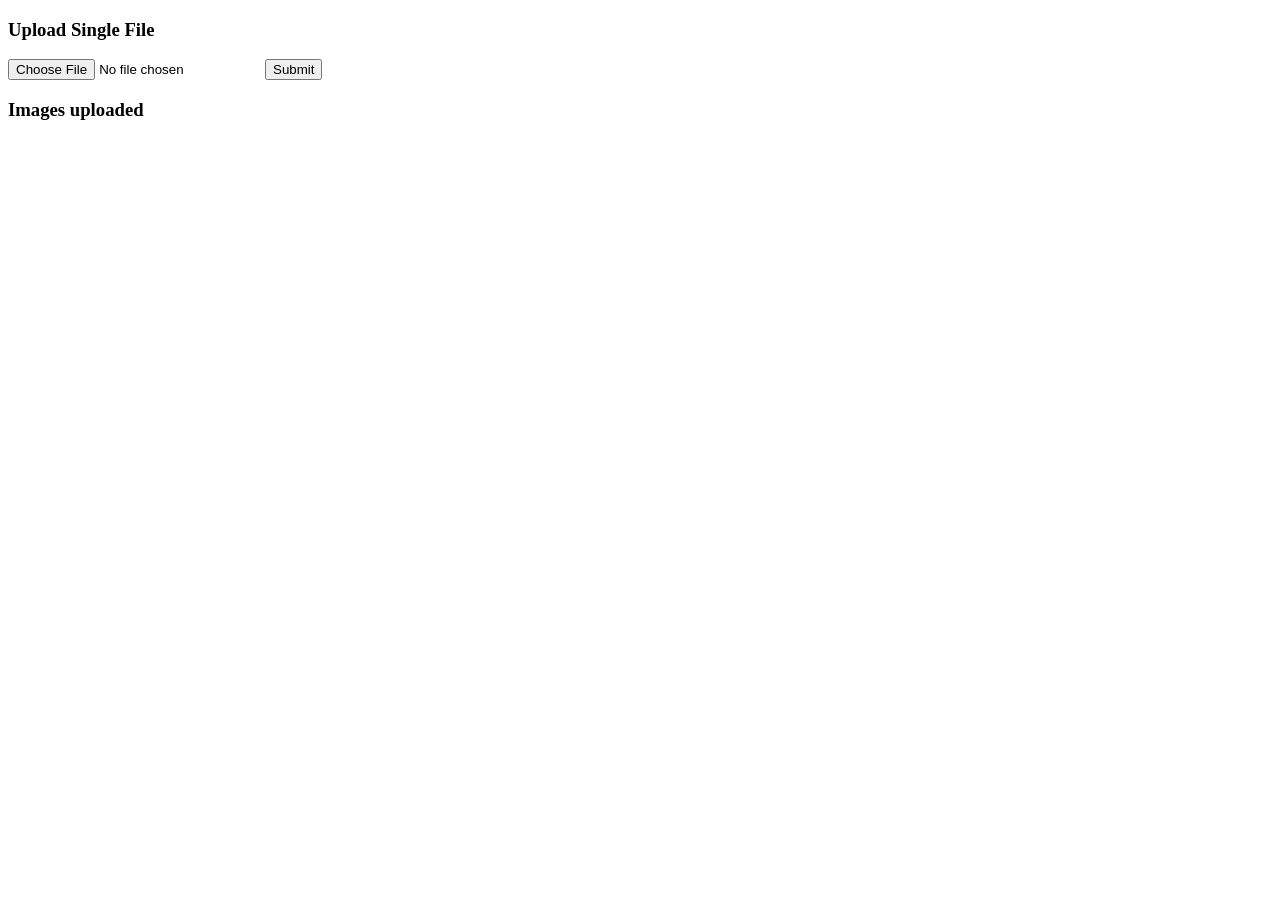
==== src/main/resources/templates/img.html @ 9081c8f0 "first commit" ====
<!DOCTYPE html>
<html lang="en" xmlns:th="http://www.thymeleaf.org">
<head>
    <meta charset="UTF-8">
    <title>AllEmployees</title>
    <link rel="stylesheet" href="image-style.css">
</head>
<body>
    <div class="container">
        <div class="row">
            <h3>Upload Single File</h3>
                <form id="singleUploadForm" name="singleUploadForm" th:action="@{/uploadImg}" method="POST" enctype="multipart/form-data">
                    <input id="singleFileUploadInput" type="file" name="img" class="file-input" required />
                    <button type="submit" class="primary submit-btn">Submit</button>
                </form>
        </div>

        <div class="row">
            <h3>Images uploaded</h3>
            <div class="gallery" th:each="image : ${images}">
                <img class="le" th:src="'data:image/png;base64,' + ${image.getImgBase64()}" />
            </div>
        </div>
    </div>
</body>
</html>
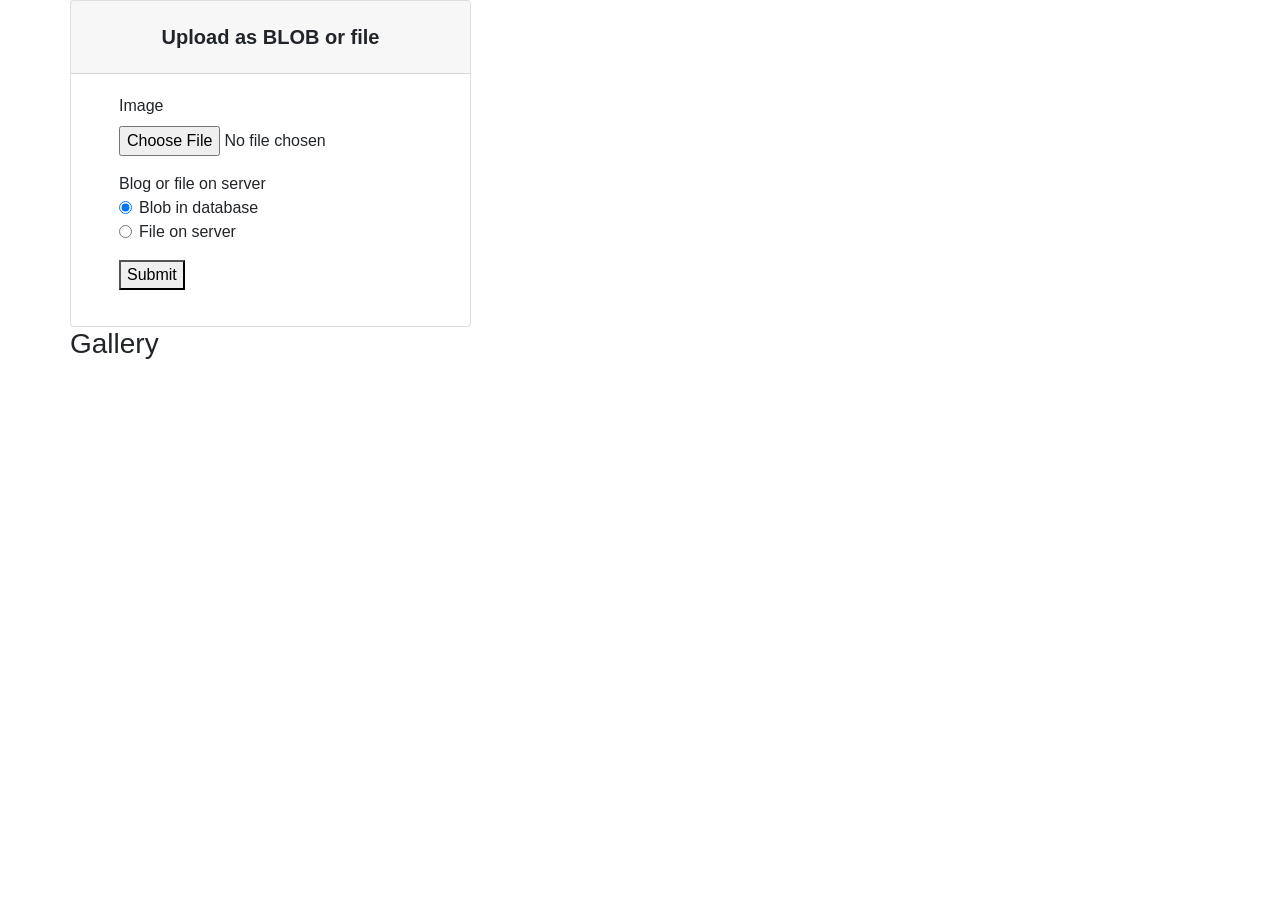
==== commit e5aa09d2: "Multiple ways to store an image added" ====
--- a/src/main/resources/templates/img.html
+++ b/src/main/resources/templates/img.html
@@ -3,22 +3,54 @@
 <head>
     <meta charset="UTF-8">
     <title>AllEmployees</title>
-    <link rel="stylesheet" href="image-style.css">
+    <link rel="stylesheet" th:href="@{/img/image-style.css}">
+    <link rel="stylesheet" href="https://stackpath.bootstrapcdn.com/bootstrap/4.3.1/css/bootstrap.min.css" integrity="sha384-ggOyR0iXCbMQv3Xipma34MD+dH/1fQ784/j6cY/iJTQUOhcWr7x9JvoRxT2MZw1T" crossorigin="anonymous">
 </head>
 <body>
     <div class="container">
         <div class="row">
-            <h3>Upload Single File</h3>
-                <form id="singleUploadForm" name="singleUploadForm" th:action="@{/uploadImg}" method="POST" enctype="multipart/form-data">
-                    <input id="singleFileUploadInput" type="file" name="img" class="file-input" required />
-                    <button type="submit" class="primary submit-btn">Submit</button>
-                </form>
+            <div class="card">
+
+                <h5 class="card-header info-color white-text text-center py-4">
+                    <strong>Upload as BLOB or file</strong>
+                </h5>
+
+                <div class="card-body px-lg-5">
+                    <form id="singleUploadForm" name="singleUploadForm" th:action="@{/img/upload}" method="POST" enctype="multipart/form-data">
+                        <div class="form-group">
+                            <label for="file">Image</label>
+                            <input type="file" class="form-control-file" name="file" id="file" required>
+                        </div>
+                        <div class="form-group">
+                            Blog or file on server
+                            <div class="form-check">
+                                <input class="form-check-input" type="radio" name="asBlob" id="asBlob" value="true" checked>
+                                <label class="form-check-label" for="asBlob">
+                                    Blob in database
+                                </label>
+                            </div>
+                            <div class="form-check">
+                                <input class="form-check-input" type="radio" name="asBlob" id="asFile" value="false">
+                                <label class="form-check-label" for="asFile">
+                                    File on server
+                                </label>
+                            </div>
+                        </div>
+                        <div class="form-group">
+                            <button type="submit" class="primary submit-btn">Submit</button>
+                        </div>
+                    </form>
+                </div>
+            </div>
         </div>
 
         <div class="row">
-            <h3>Images uploaded</h3>
-            <div class="gallery" th:each="image : ${images}">
-                <img class="le" th:src="'data:image/png;base64,' + ${image.getImgBase64()}" />
+            <h3>Gallery</h3>
+        </div>
+            <div class="row">
+                <div class="gallery" th:each="image : ${images}">
+                    <img class="le" th:src="'data:image/jpeg;base64,' + ${image.getImgBase64()}" />
+                </div>
             </div>
         </div>
     </div>
